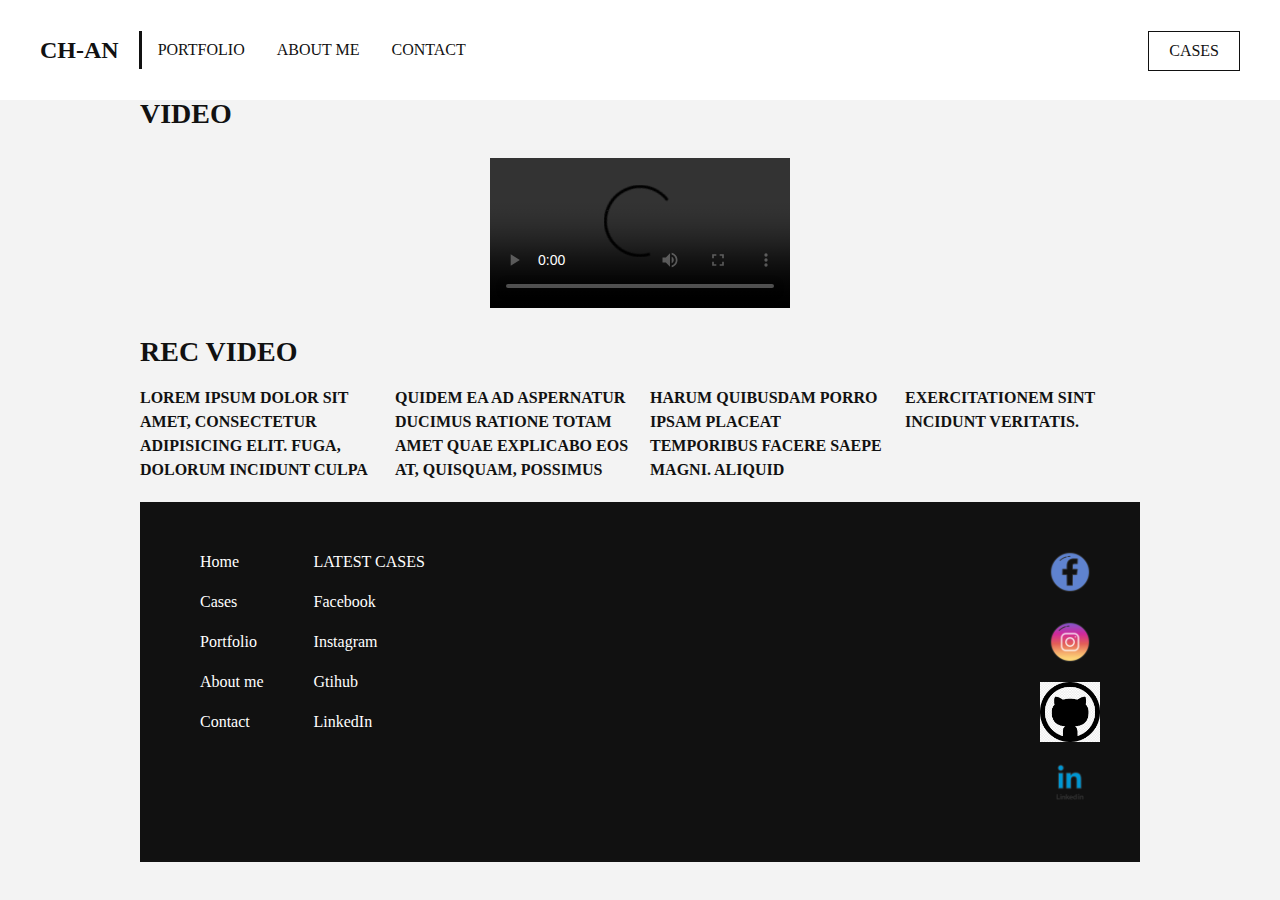
==== case1.html @ 2d24c573 "Part3" ====
<!DOCTYPE html>
<html lang="en">

<head>
    <meta charset="UTF-8">
    <meta http-equiv="X-UA-Compatible" content="IE=edge">
    <meta name="viewport" content="width=device-width, initial-scale=1.0">
    <title>My Portfolio</title>
    <link rel="stylesheet" href="style.css">
    <link rel="preconnect" href="https://fonts.googleapis.com">
    <link rel="preconnect" href="https://fonts.gstatic.com" crossorigin>
    <link href="https://fonts.googleapis.com/css2?family=Staatliches&display=swap" rel="stylesheet">
</head>

<body>
    <header>
        <a href="index.html" class="header-brand">CH-AN</a>
        <nav>
            <ul>
                <li><a href="portfolio.html">Portfolio</a></li>
                <li><a href="about.html">About me</a></li>
                <li><a href="contact.html">Contact</a></li>
            </ul>
            <a href="cases.html" class="header-cases">Cases</a>
        </nav>

    </header>
    <main>
        <section class="case-vid">

            <div class="wrapper">
                <h2>Video</h2>
                <video src="video/Binary - 847.mp4" autoplay controls>
                </video>
                <article>
                    <h3>Rec Video </h3>
                    <div>
                        <p>Lorem ipsum dolor sit amet, consectetur adipisicing elit. Fuga, dolorum incidunt culpa quidem ea ad aspernatur ducimus ratione totam amet quae explicabo eos at, quisquam, possimus harum quibusdam porro ipsam placeat temporibus
                            facere saepe magni. Aliquid exercitationem sint incidunt veritatis.</p>
                    </div>
                </article>
        </section>
    </main>

    <div class="wrapper ">
        <footer>
            <ul class="footer-links-main ">
                <li><a href="# ">Home</a></li>
                <li><a href="# ">Cases</a></li>
                <li><a href="# ">Portfolio</a></li>
                <li><a href="# ">About me</a></li>
                <li><a href="# ">Contact</a></li>
            </ul>
            <ul class="footer-links-cases ">
                <li>
                    <p>Latest Cases</p>
                </li>
                <li><a href="# ">Facebook</a></li>
                <li><a href="# ">Instagram</a></li>
                <li><a href="# ">Gtihub</a></li>
                <li><a href="# ">LinkedIn</a></li>
            </ul>
            <div class="footer-sm ">
                <a href="# ">
                    <img src="img/facebook.png " alt="facebook icon "> </a>
                <a href="# "> <img src="img/instagram.png " alt="instagram icon "> </a>
                <a href="# "> <img src="img/github.png " alt="github icon "> </a>
                <a href="# "> <img src="img/linkedin.png " alt="linkedin icon "> </a>
            </div>

        </footer>
    </div>
</body>

</html>
---- style.css ----
/*
html5doctor.com Reset Stylesheet
v1.6.1
Last Updated: 2010-09-17
Author: Richard Clark - http://richclarkdesign.com
Twitter: @rich_clark
*/
        
        html,
        body,
        div,
        span,
        object,
        iframe,
        h1,
        h2,
        h3,
        h4,
        h5,
        h6,
        p,
        blockquote,
        pre,
        abbr,
        address,
        cite,
        code,
        del,
        dfn,
        em,
        img,
        ins,
        kbd,
        q,
        samp,
        small,
        strong,
        sub,
        sup,
        var,
        b,
        i,
        dl,
        dt,
        dd,
        ol,
        ul,
        li,
        fieldset,
        form,
        label,
        legend,
        table,
        caption,
        tbody,
        tfoot,
        thead,
        tr,
        th,
        td,
        article,
        aside,
        canvas,
        details,
        figcaption,
        figure,
        footer,
        header,
        hgroup,
        menu,
        nav,
        section,
        summary,
        time,
        mark,
        audio,
        video {
            margin: 0;
            padding: 0;
            border: 0;
            outline: 0;
            font-size: 100%;
            vertical-align: baseline;
            background: transparent;
        }
        
        body {
            line-height: 1;
        }
        
        article,
        aside,
        details,
        figcaption,
        figure,
        footer,
        header,
        hgroup,
        menu,
        nav,
        section {
            display: block;
        }
        
        nav ul {
            list-style: none;
        }
        
        blockquote,
        q {
            quotes: none;
        }
        
        blockquote:before,
        blockquote:after,
        q:before,
        q:after {
            content: '';
            content: none;
        }
        
        a {
            margin: 0;
            padding: 0;
            font-size: 100%;
            vertical-align: baseline;
            background: transparent;
        }
        /* change colours to suit your needs */
        
        ins {
            background-color: #ff9;
            color: #000;
            text-decoration: none;
        }
        /* change colours to suit your needs */
        
        mark {
            background-color: #ff9;
            color: #000;
            font-style: italic;
            font-weight: bold;
        }
        
        del {
            text-decoration: line-through;
        }
        
        abbr[title],
        dfn[title] {
            border-bottom: 1px dotted;
            cursor: help;
        }
        
        table {
            border-collapse: collapse;
            border-spacing: 0;
        }
        /* change border colour to suit your needs */
        
        hr {
            display: block;
            height: 1px;
            border: 0;
            border-top: 1px solid #cccccc;
            margin: 1em 0;
            padding: 0;
        }
        
        input,
        select {
            vertical-align: middle;
        }
        /*MY CODE*/
        
        * {
            text-decoration: none;
        }
        
        main {
            padding-top: 100px;
        }
        
        body {
            background-color: #f3f3f3;
        }
        
        header {
            position: fixed;
            top: 0;
            right: 0;
            left: 0;
            background-color: #fff;
            width: 100%;
            height: 100px;
        }
        
        header .header-brand {
            font-family: Cambria, Cochin, Georgia, Times, 'Times New Roman', serif;
            font-size: 24px;
            font-weight: 900;
            color: #111;
            text-transform: uppercase;
            display: block;
            margin: 0 auto;
            text-align: center;
            padding: 20px 0;
        }
        
        header nav ul {
            display: block;
            margin: 0 auto;
            width: fit-content;
        }
        
        header nav ul li {
            display: inline-block;
            float: left;
            list-style: none;
            padding: 0 16px;
        }
        
        header nav ul li a {
            font-family: Cambria, Cochin, Georgia, Times, 'Times New Roman', serif;
            font-size: 16px;
            color: #111;
            text-transform: uppercase;
        }
        
        header .header-cases {
            display: none;
        }
        
        @media only screen and (min-width: 1000px) {
            header .header-brand {
                margin: 31px 0;
                text-align: left;
                line-height: 38px;
                padding: 0 20px 0 40px;
                border-right: 3px solid #111;
                float: left;
            }
            header nav ul {
                margin: 20px 0px 0px;
                float: left;
            }
            header nav ul li a {
                line-height: 60px;
            }
            header .header-cases {
                display: block;
                font-family: Cambria, Cochin, Georgia, Times, 'Times New Roman', serif;
                font-size: 16px;
                color: #111;
                text-transform: uppercase;
                line-height: 38px;
                border: 1px solid #111;
                float: right;
                margin-right: 40px;
                margin-top: 31px;
                padding: 0 20px;
            }
        }
        /*index*/
        
        .index-banner {
            width: 100%;
            height: calc(100vh - 100px);
            background-image: url('img/profil.jpg');
            background-repeat: no-repeat;
            background-position: center;
            background-size: cover;
            display: table;
        }
        
        .vertical-center {
            display: table-cell;
            vertical-align: middle;
        }
        
        .index-banner h2 {
            font-family: Cambria, Cochin, Georgia, Times, 'Times New Roman', serif;
            font-size: 50px;
            font-weight: 900;
            line-height: 70px;
            color: #fff;
            text-align: center;
            text-shadow: 2px 2px 8px #111;
        }
        
        .index-banner h1 {
            font-family: -apple-system, BlinkMacSystemFont, 'Segoe UI', Roboto, Oxygen, Ubuntu, Cantarell, 'Open Sans', 'Helvetica Neue', sans-serif;
            font-size: 28px;
            font-weight: 100;
            font-size: italic;
            line-height: 34px;
            color: #fff;
            text-align: center;
            text-shadow: 2px 2px 8px #111;
        }
        
        .index-links div {
            margin: 16px 16px 0;
            width: calc(100% - 32px);
            height: 100px;
            background-color: grey;
        }
        
        p {
            color: #111;
        }
        
        .index-links div h3 {
            font-family: Catamaran;
            font-size: 28px;
            font-weight: 600;
            line-height: 100px;
            color: #111;
            text-align: center;
            text-transform: uppercase;
        }
        
        @media only screen and (min-width: 1000px) {
            .wrapper {
                width: 1000px;
                margin: 0 auto;
            }
            .index-banner {
                height: 450px;
            }
            .index-banner h1 {
                display: block;
                width: 560px;
                margin: 0 auto;
            }
            .index-links {
                overflow: hidden;
            }
            .index-links div {
                margin: 20px 10px 0;
                height: 230px;
                background-color: grey;
                float: left;
            }
            .index-boxlink-square {
                width: calc(25% - 20px) !important;
            }
            .index-boxlink-rectangle {
                width: calc(50% - 20px) !important;
            }
            .index-links div h3 {
                line-height: 230px;
            }
        }
        /*cases*/
        
        .cases-links {
            overflow: hidden;
            margin-bottom: 20px;
        }
        
        .cases-links h2 {
            font-family: Catamaran;
            font-size: 28px;
            font-weight: 600;
            color: #111;
            text-transform: uppercase;
        }
        
        .cases-links .cases-links {
            float: left;
            width: 230px;
            height: 230px;
            margin: 20px 10px 0px;
            background-color: #e3e3e3;
        }
        
        .cases-links .cases-links p {
            padding-top: 45%;
            font-family: Catamaran;
            font-size: 24px;
            font-weight: 600;
            color: #111;
            text-align: center;
            text-transform: uppercase;
        }
        
        .case-vid video {
            display: block;
            margin: 0 auto;
            padding: 30px 0;
        }
        
        .case-vid article h3 {
            font-family: Catamaran;
            font-size: 28px;
            font-weight: 600;
            color: #111;
            text-transform: uppercase;
            padding-bottom: 20px;
        }
        
        .case-vid article div p {
            font-family: Catamaran;
            font-size: 16px;
            font-weight: 600;
            line-height: 24px;
            color: #111;
            text-transform: uppercase;
            column-count: 4;
            column-gap: 20px;
        }
        /*case*/
        
        .case-vid h2 {
            font-family: Catamaran;
            font-size: 28px;
            font-weight: 600;
            color: #111;
            text-transform: uppercase;
        }
        /*footer*/
        
        footer {
            width: calc( 100% - 80px);
            padding: 40px 40px;
            margin-top: 20px;
            background-color: #111;
            overflow: hidden;
        }
        
        footer ul {
            width: fit-content;
            float: left;
            padding-left: 20px;
        }
        
        footer ul li {
            display: block;
            list-style: none;
        }
        
        footer ul li a {
            font-family: Cambria, Cochin, Georgia, Times, 'Times New Roman', serif;
            font-size: 16px;
            color: #fff;
            line-height: 40px;
        }
        
        .footer-links-cases {
            display: none;
        }
        
        .footer-sm {
            width: 50px;
            float: right;
        }
        
        .footer-sm img {
            width: 60px;
            float: right;
            margin-bottom: 10px;
        }
        
        @media only screen and (min-width: 1000px) {
            .footer-links-cases {
                display: block;
            }
            footer ul {
                padding-right: 30px;
            }
            footer ul li p {
                font-family: Cambria, Cochin, Georgia, Times, 'Times New Roman', serif;
                font-size: 16px;
                color: #fff;
                line-height: 40px;
                text-transform: uppercase;
            }
        }
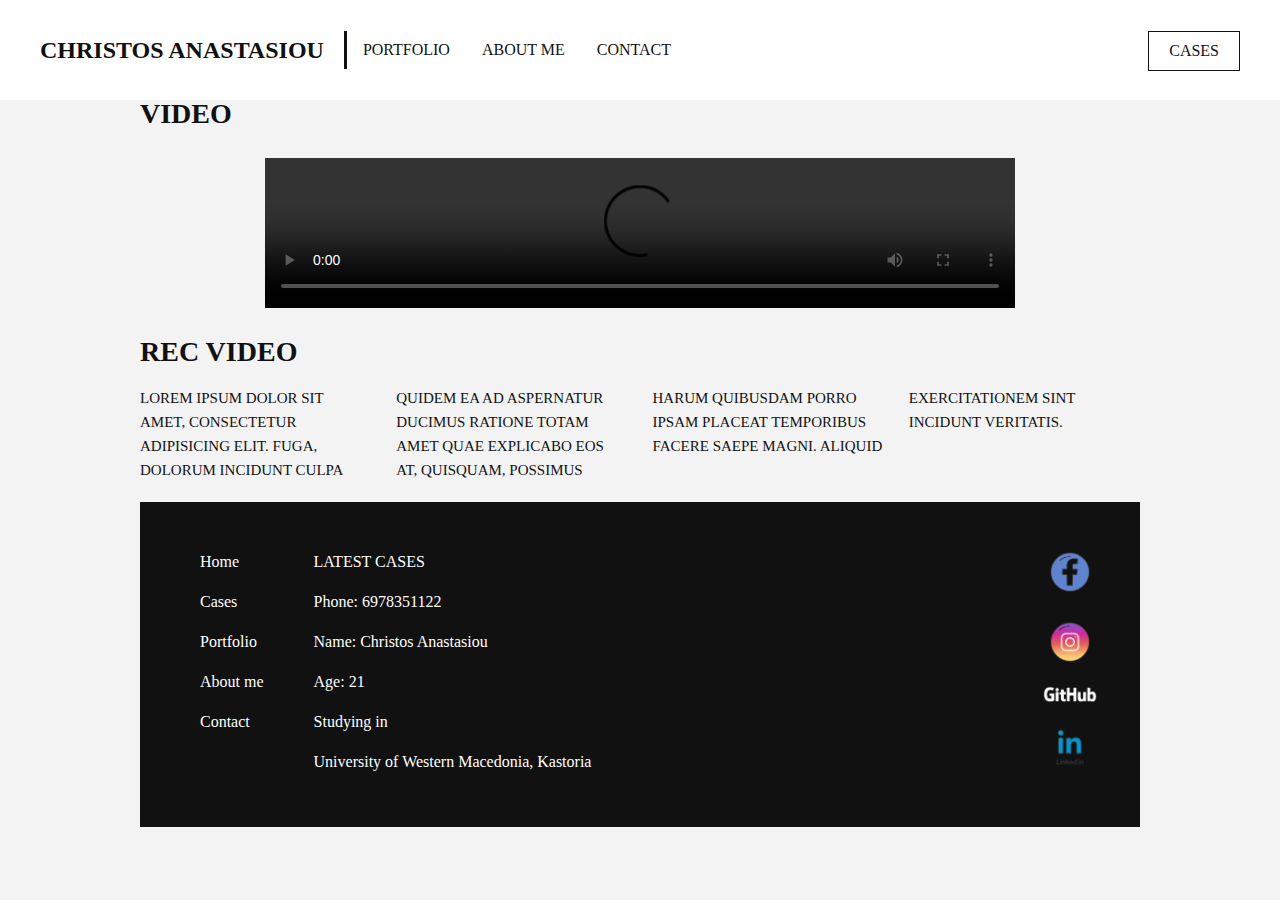
==== commit 5f5038ee: "part5" ====
--- a/case1.html
+++ b/case1.html
@@ -14,7 +14,7 @@
 
 <body>
     <header>
-        <a href="index.html" class="header-brand">CH-AN</a>
+        <a href="index.html" class="header-brand">Christos Anastasiou</a>
         <nav>
             <ul>
                 <li><a href="portfolio.html">Portfolio</a></li>
@@ -55,17 +55,17 @@
                 <li>
                     <p>Latest Cases</p>
                 </li>
-                <li><a href="# ">Facebook</a></li>
-                <li><a href="# ">Instagram</a></li>
-                <li><a href="# ">Gtihub</a></li>
-                <li><a href="# ">LinkedIn</a></li>
+                <li><a href="#">Phone: 6978351122</a></li>
+                <li><a href="#">Name: Christos Anastasiou</a></li>
+                <li><a href="#">Age: 21</a></li>
+                <li><a href="#">Studying in<br> University of Western Macedonia, Kastoria</a></li>
             </ul>
-            <div class="footer-sm ">
-                <a href="# ">
-                    <img src="img/facebook.png " alt="facebook icon "> </a>
-                <a href="# "> <img src="img/instagram.png " alt="instagram icon "> </a>
-                <a href="# "> <img src="img/github.png " alt="github icon "> </a>
-                <a href="# "> <img src="img/linkedin.png " alt="linkedin icon "> </a>
+            <div class="footer-sm">
+                <a href="#">
+                    <img src="img/facebook.png" alt="facebook icon"> </a>
+                <a href="#"> <img src="img/instagram.png" alt="instagram icon"> </a>
+                <a href="#"> <img src="img/GitHub_Logo_White.png" alt="github icon"> </a>
+                <a href="#"> <img src="img/linkedin.png" alt="linkedin icon"> </a>
             </div>
 
         </footer>
--- a/style.css
+++ b/style.css
@@ -266,7 +266,7 @@
         .index-banner {
             width: 100%;
             height: calc(100vh - 100px);
-            background-image: url('img/profil.jpg');
+            background-image: url('img/code.jpg');
             background-repeat: no-repeat;
             background-position: center;
             background-size: cover;
@@ -303,7 +303,7 @@
             margin: 16px 16px 0;
             width: calc(100% - 32px);
             height: 100px;
-            background-color: grey;
+            background-color: #e3e3e3;
         }
         
         p {
@@ -339,7 +339,7 @@
             .index-links div {
                 margin: 20px 10px 0;
                 height: 230px;
-                background-color: grey;
+                background-color: #e3e3e3;
                 float: left;
             }
             .index-boxlink-square {
@@ -386,6 +386,7 @@
         }
         
         .case-vid video {
+            width: 450px;
             display: block;
             margin: 0 auto;
             padding: 30px 0;
@@ -402,13 +403,13 @@
         
         .case-vid article div p {
             font-family: Catamaran;
-            font-size: 16px;
-            font-weight: 600;
+            font-size: 15px;
+            font-weight: 60;
             line-height: 24px;
             color: #111;
             text-transform: uppercase;
             column-count: 4;
-            column-gap: 20px;
+            column-gap: 80px;
         }
         /*case*/
         
@@ -463,6 +464,19 @@
         }
         
         @media only screen and (min-width: 1000px) {
+            .case-vid article div p {
+                font-family: Catamaran;
+                font-size: 15px;
+                font-weight: 60;
+                line-height: 24px;
+                color: #111;
+                text-transform: uppercase;
+                column-count: 4;
+                column-gap: 25px;
+            }
+            .case-vid video {
+                width: 750px;
+            }
             .footer-links-cases {
                 display: block;
             }
@@ -476,4 +490,45 @@
                 line-height: 40px;
                 text-transform: uppercase;
             }
-        }+        }
+        
+        form {
+            width: 300px;
+        }
+        
+        input {
+            width: 100%;
+        }
+        
+        textarea {
+            resize: vertical;
+            max-height: 100px;
+        }
+        
+        input,
+        textarea {
+            outline: none;
+            border: 1px solid #ddd;
+        }
+        
+        input:focus,
+        textarea:focus {
+            box-shadow: 0 0 4px rgba(255, 0, 0, 0.5);
+            border: 1px solid rgb(255, 0, 0);
+        }
+        
+         ::placeholder {
+            color: red;
+            opacity: 1;
+        }
+        
+         :-ms-input-placeholder {
+            color: red;
+        }
+        
+         ::-ms-input-placeholder {
+            color: red;
+            opacity: 1;
+        }
+        
+        .case-vid {}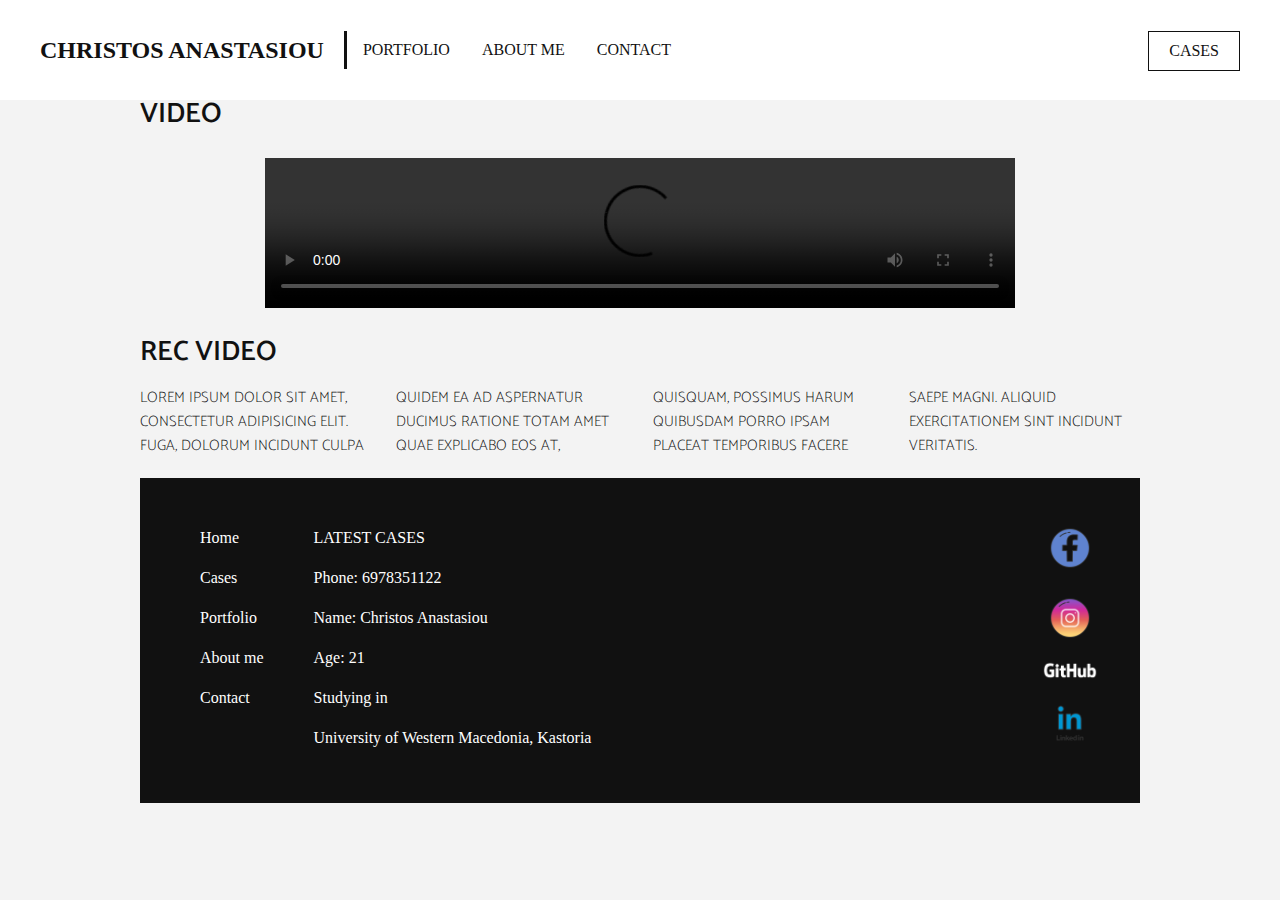
==== commit b76f1b14: "part6" ====
--- a/case1.html
+++ b/case1.html
@@ -9,7 +9,9 @@
     <link rel="stylesheet" href="style.css">
     <link rel="preconnect" href="https://fonts.googleapis.com">
     <link rel="preconnect" href="https://fonts.gstatic.com" crossorigin>
-    <link href="https://fonts.googleapis.com/css2?family=Staatliches&display=swap" rel="stylesheet">
+    <link rel="preconnect" href="https://fonts.googleapis.com">
+    <link rel="preconnect" href="https://fonts.gstatic.com" crossorigin>
+    <link href="https://fonts.googleapis.com/css2?family=Catamaran:wght@100&display=swap" rel="stylesheet">
 </head>
 
 <body>
--- a/style.css
+++ b/style.css
@@ -531,4 +531,88 @@
             opacity: 1;
         }
         
-        .case-vid {}+        #contact {
+            padding: 5rem 0;
+        }
+        
+        #contact h2 {
+            text-align: center;
+            font-size: 5rem;
+            margin-bottom: 5rem;
+            margin-top: 5rem;
+        }
+        
+        #contact h3 {
+            text-align: center;
+            font-size: 2.5rem;
+            margin: 3rem 0;
+            margin-top: 5rem;
+        }
+        
+        #contact .form-box {
+            background: #fff;
+            padding: 3rem;
+            box-shadow: 2px 2px 5px #d1d1d1;
+            border-radius: 10px;
+        }
+        
+        #contact .form-group {
+            margin-bottom: 2rem;
+        }
+        
+        #contact .form-group label {
+            display: block;
+            margin-bottom: 0.5rem;
+            width: 80%;
+            margin-left: 10%;
+            font-size: 1.1rem;
+        }
+        
+        #contact .form-group input,
+        #contact .form-group textarea {
+            width: 80%;
+            margin-left: 10%;
+            font-size: 1.3rem;
+            padding: 1rem;
+            border: 0.5px solid #333;
+            border-radius: 5px;
+        }
+        
+        #contact .form-group textarea {
+            font-family: Arial, sans-serif;
+        }
+        
+        #contact .contact-btn {
+            width: 80%;
+            margin-left: 10%;
+            display: inline-block;
+            padding: 1rem 3rem;
+            border: none;
+            border-radius: 5px;
+            font-size: 1.5rem;
+            background: #3693ff;
+            color: #fff;
+            margin-bottom: 2rem;
+            cursor: pointer;
+            transition: background 0.3s;
+        }
+        
+        #contact .contact-btn:hover {
+            background: #0378ff;
+        }
+        
+        #contact .form-container {
+            position: relative;
+        }
+        
+        #contact .mail-icon {
+            font-size: 3rem;
+            background: #3693ff;
+            color: #fff;
+            display: inline-block;
+            padding: 1.5rem 2rem;
+            border-radius: 50%;
+            position: absolute;
+            top: -5%;
+            left: 45%;
+        }